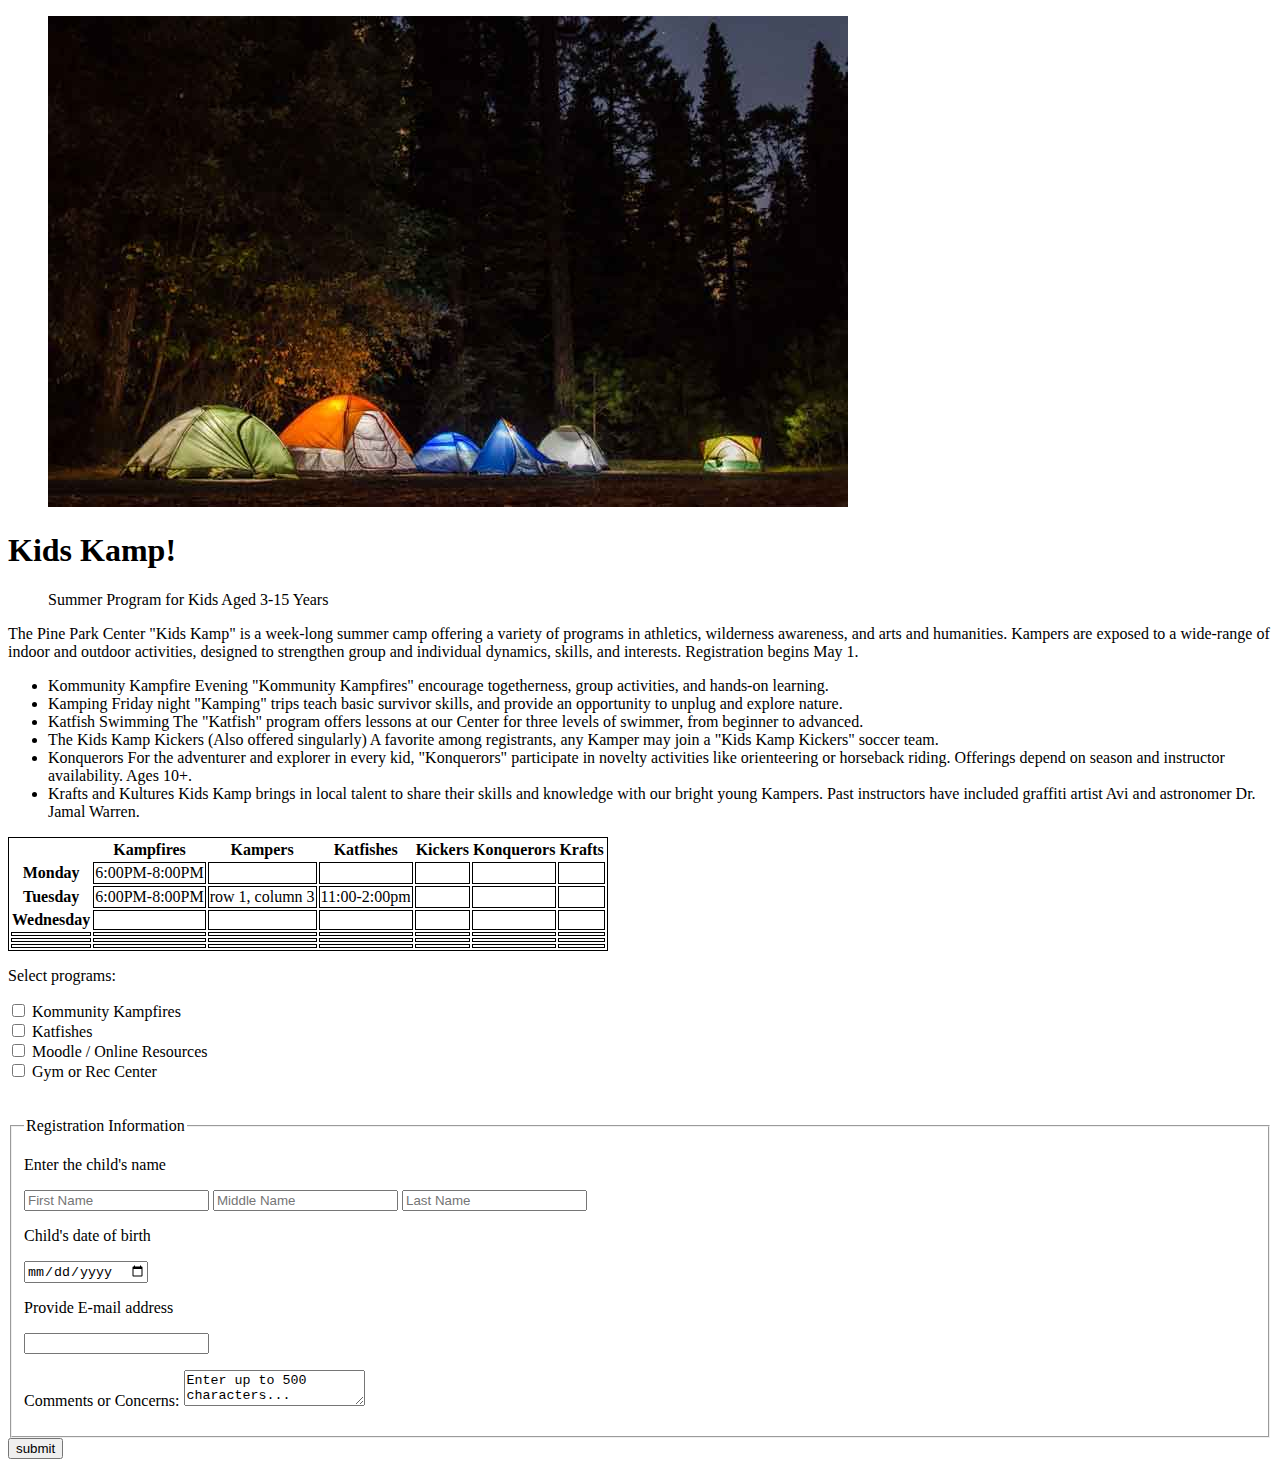
==== assignment-4/index.html @ 7da4a8c1 "kamping" ====
<!DOCTYPE html>
<html lang="en-US">

<head>
  <meta charset="utf-8">
  <title>Pine Park Center Kids Kamp</title>
  <style>
    table, td, ht {
      border: 1px solid black;
    }
  </style>
</head>

<body>
  <figure>
     <img src="./images/kids-kamp-kamping.jpg" alt="Group of tents at night" title="Kampfire Tents" width="800" height="491">
     <figcaption>
        
     </figcaption>
  </figure>
  <h1>Kids Kamp!</h1>
<blockquote>
  Summer Program for Kids Aged 3-15 Years
</blockquote>
<p>The Pine Park Center "Kids Kamp" is a week-long summer camp offering a variety of programs in athletics, wilderness awareness, and arts and humanities. Kampers are exposed to a wide-range of indoor and outdoor activities, designed to strengthen group and individual dynamics, skills, and interests. Registration begins May 1.</p>

<ul>
  <li>Kommunity Kampfire
    Evening "Kommunity Kampfires" encourage togetherness, group activities, and hands-on learning.</li>
  <li>Kamping
    Friday night "Kamping" trips teach basic survivor skills, and provide an opportunity to unplug and explore nature.</li>
  <li>Katfish Swimming
    The "Katfish" program offers lessons at our Center for three levels of swimmer, from beginner to advanced.</li>
    <li>The Kids Kamp Kickers (Also offered singularly)
    A favorite among registrants, any Kamper may join a "Kids Kamp Kickers" soccer team.</li>
    <li>Konquerors
    For the adventurer and explorer in every kid, "Konquerors" participate in novelty activities like orienteering or horseback riding. Offerings depend on season and instructor availability. Ages 10+.</li>
    <li>Krafts and Kultures
    Kids Kamp brings in local talent to share their skills and knowledge with our bright young Kampers. Past instructors have included graffiti artist Avi and astronomer Dr. Jamal Warren.</li>
  </ul>

   <form action="http://www.example.com/register.php" method="get">

     <table>
            <tr>
               <th></th>
               <th scope=“col”>Kampfires</th>
               <th scope=“col”>Kampers</th>
               <th scope=“col”>Katfishes</th>
               <th scope=“col”>Kickers</th>
               <th scope=“col”>Konquerors</th>
               <th scope=“col”>Krafts</th>
            </tr>

            <tr>
              <th scope=“row”>Monday</th>
              <td>6:00PM-8:00PM</td>
              <td></td>
              <td></td>
              <td></td>
              <td></td>
              <td></td>
            </tr>

            <tr>
              <th scope=“row”>Tuesday</th>
              <td>6:00PM-8:00PM</td>
              <td>row 1, column 3</td>
              <td>11:00-2:00pm</td>
              <td></td>
              <td></td>
              <td></td>
            </tr>

            <tr>
              <th scope=“row”>Wednesday</th>
              <td></td>
              <td></td>
              <td></td>
              <td></td>
              <td></td>
              <td></td>
            </tr>

            <tr>
              <td></td>
              <td></td>
              <td></td>
              <td></td>
              <td></td>
              <td></td>
              <td></td>
            </tr>

            <tr>
              <td></td>
              <td></td>
              <td></td>
              <td></td>
              <td></td>
              <td></td>
              <td></td>
            </tr>

            <tr>
              <td></td>
              <td></td>
              <td></td>
              <td></td>
              <td></td>
              <td></td>
              <td></td>
            </tr>
   </table>

<!-- Checkboxes are good for selecting multiple options, like programs you're interested in -->
<p>Select programs:</p>
<input type="checkbox" name="programs" value="kampers" /> Kommunity Kampfires
<br />
<input type="checkbox" name="programs" value="katfishes" /> Katfishes
<br />
<input type="checkbox" name="programs" value="online" /> Moodle / Online Resources
<br />
<input type="checkbox" name="programs" value="recreation" /> Gym or Rec Center
<br>
<br>
<br>
<!-- Radio buttons are good for single sections, like how I'll pay for the camp -->
<!-- Dropdowns are good for one selection, without having to SEE all the options at once -->
<fieldset>
<legend>Registration Information</legend>
<p>Enter the child's name</p>
<input type="text" name="registrant-name" placeholder="First Name"/>
<input type="text" name="registrant-name" placeholder="Middle Name"/>
<input type="text" name="registrant-name" placeholder="Last Name"/>
<br>
<p>Child's date of birth</p>
<input type="date" name="date-of-birth" />
<br>
<p>Provide E-mail address</p>
<input type="email" name="email" />
<br>
<p>
  Comments or Concerns:
  <textarea name="comments" id="comments-or-concerns">Enter up to 500 characters...</textarea>
</p>
</fieldset>
<input type="submit" name="register" value="submit" />
</form>
  </body>

  </html>
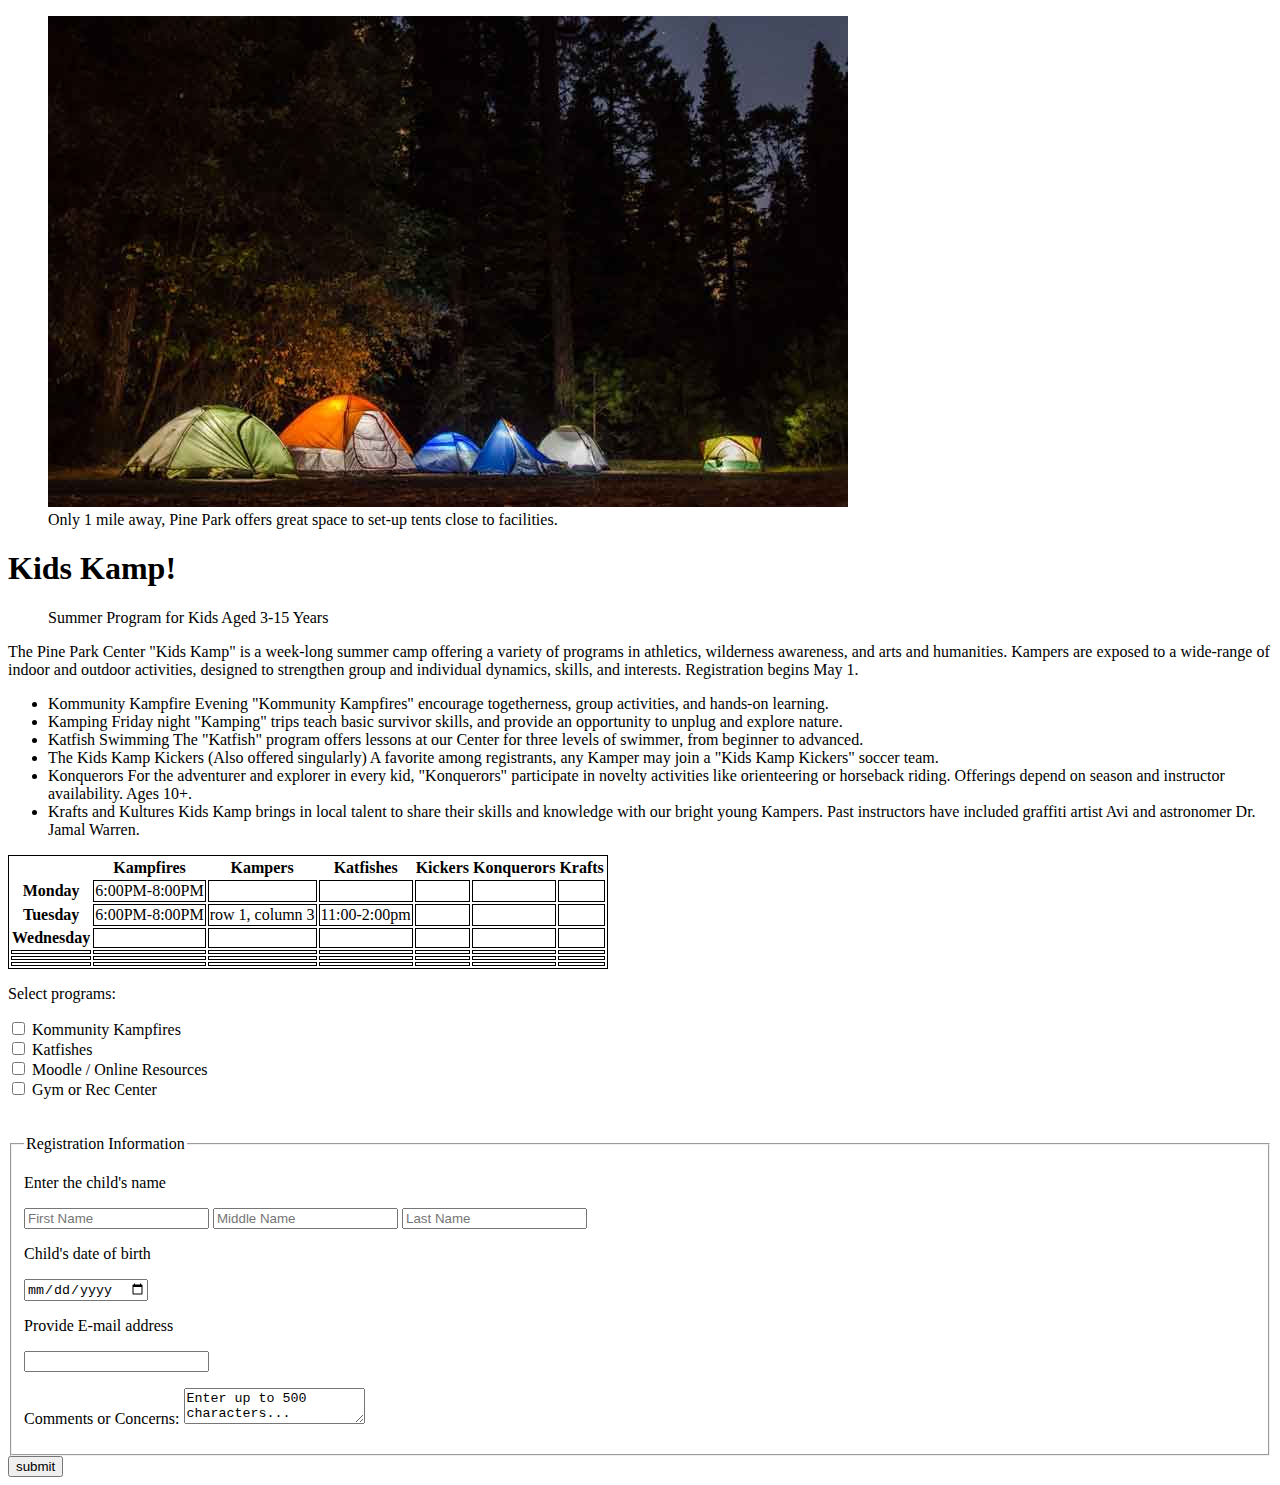
==== commit 08585065: "figcaption" ====
--- a/assignment-4/index.html
+++ b/assignment-4/index.html
@@ -15,7 +15,7 @@
   <figure>
      <img src="./images/kids-kamp-kamping.jpg" alt="Group of tents at night" title="Kampfire Tents" width="800" height="491">
      <figcaption>
-        
+        Only 1 mile away, Pine Park offers great space to set-up tents close to facilities.
      </figcaption>
   </figure>
   <h1>Kids Kamp!</h1>
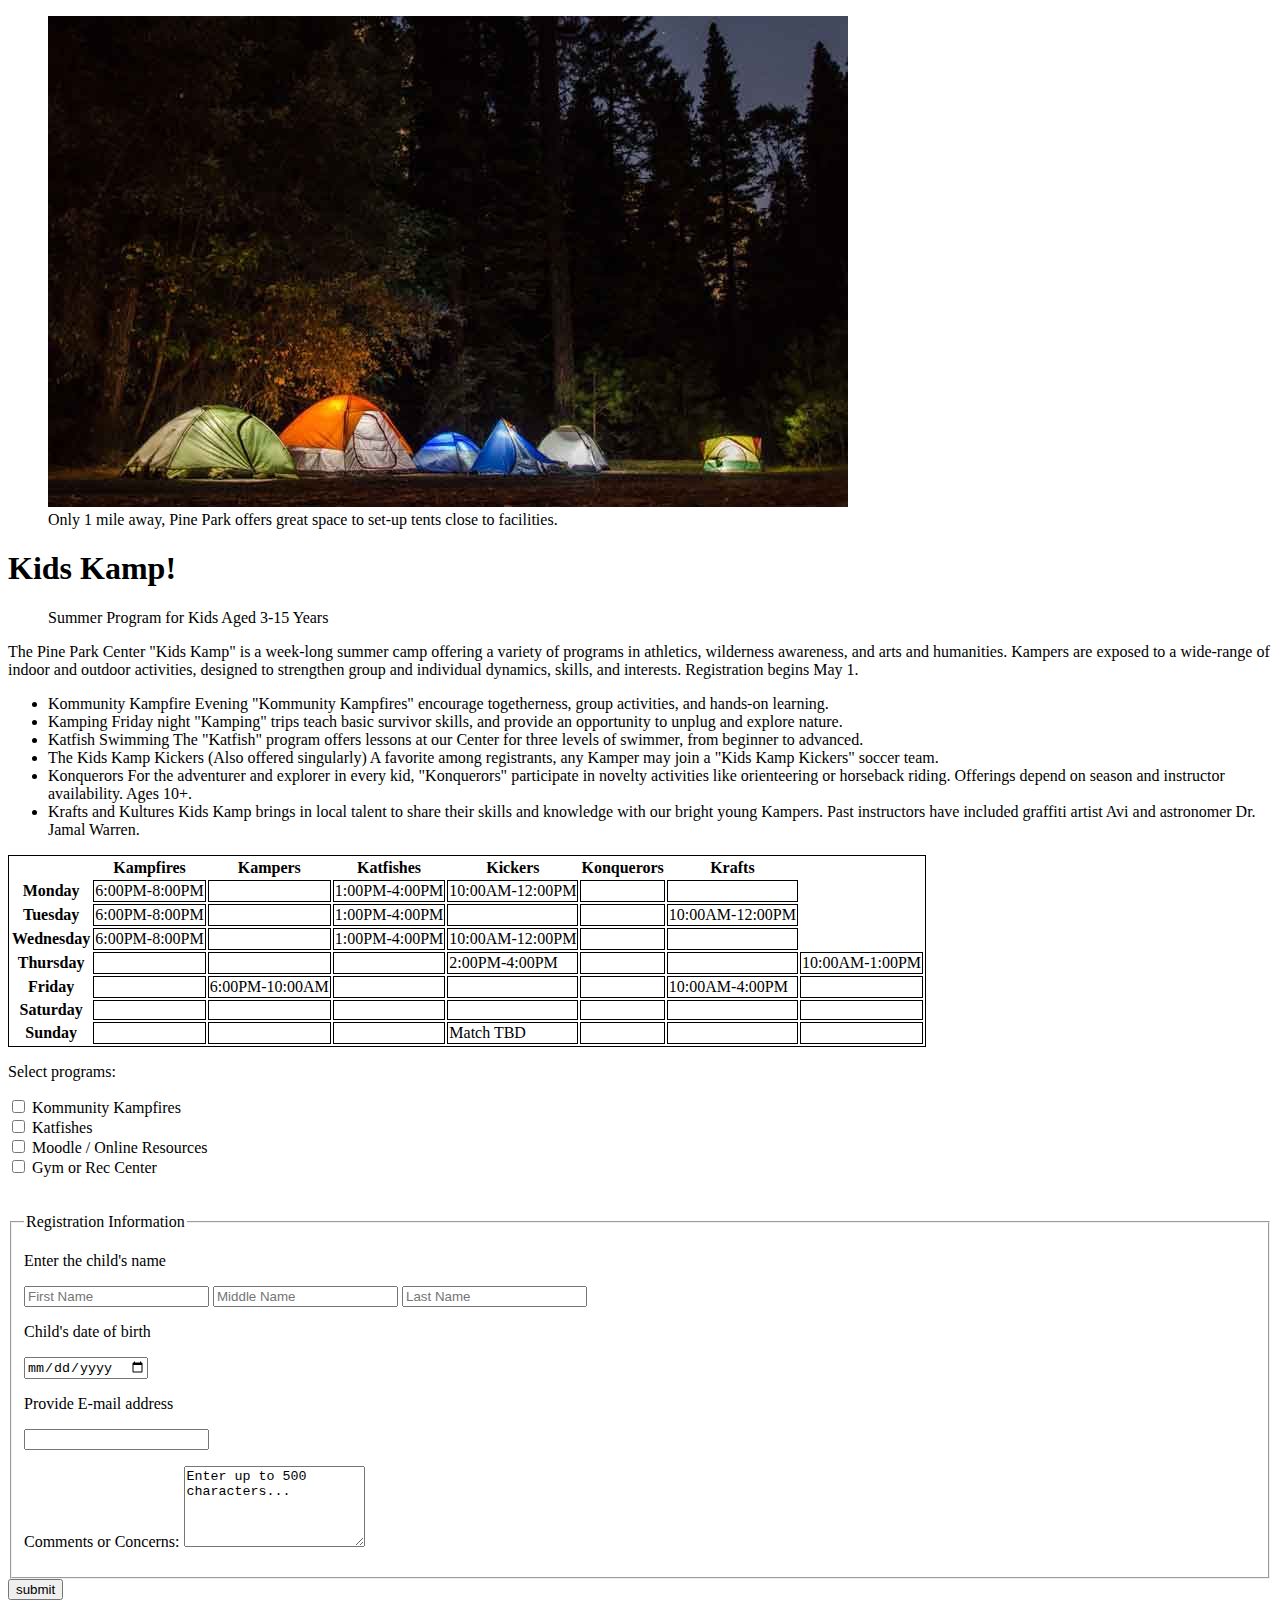
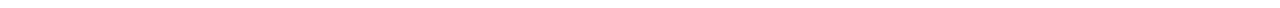
==== commit 24c151e8: "finished" ====
--- a/assignment-4/index.html
+++ b/assignment-4/index.html
@@ -5,7 +5,7 @@
   <meta charset="utf-8">
   <title>Pine Park Center Kids Kamp</title>
   <style>
-    table, td, ht {
+    table, td, hr {
       border: 1px solid black;
     }
   </style>
@@ -56,8 +56,8 @@
               <th scope=“row”>Monday</th>
               <td>6:00PM-8:00PM</td>
               <td></td>
-              <td></td>
-              <td></td>
+              <td>1:00PM-4:00PM</td>
+              <td>10:00AM-12:00PM</td>
               <td></td>
               <td></td>
             </tr>
@@ -65,24 +65,47 @@
             <tr>
               <th scope=“row”>Tuesday</th>
               <td>6:00PM-8:00PM</td>
-              <td>row 1, column 3</td>
-              <td>11:00-2:00pm</td>
               <td></td>
+              <td>1:00PM-4:00PM</td>
+              <td></td>
+              <td></td>
+              <td>10:00AM-12:00PM</td>
+            </tr>
+
+            <tr>
+              <th scope=“row”>Wednesday</th>
+              <td>6:00PM-8:00PM</td>
+              <td></td>
+              <td>1:00PM-4:00PM</td>
+              <td>10:00AM-12:00PM</td>
               <td></td>
               <td></td>
             </tr>
 
             <tr>
-              <th scope=“row”>Wednesday</th>
+              <th scope="row">Thursday</th>
               <td></td>
               <td></td>
               <td></td>
+              <td>2:00PM-4:00PM</td>
               <td></td>
               <td></td>
+              <td>10:00AM-1:00PM</td>
+            </tr>
+
+            <tr>
+              <th scope="row">Friday</th>
+              <td></td>
+              <td>6:00PM-10:00AM</td>
+              <td></td>
+              <td></td>
+              <td></td>
+              <td>10:00AM-4:00PM</td>
               <td></td>
             </tr>
 
             <tr>
+              <th scope="row">Saturday</th>
               <td></td>
               <td></td>
               <td></td>
@@ -93,20 +116,11 @@
             </tr>
 
             <tr>
+              <th scope="row">Sunday</th>
               <td></td>
               <td></td>
               <td></td>
-              <td></td>
-              <td></td>
-              <td></td>
-              <td></td>
-            </tr>
-
-            <tr>
-              <td></td>
-              <td></td>
-              <td></td>
-              <td></td>
+              <td>Match TBD</td>
               <td></td>
               <td></td>
               <td></td>
@@ -142,7 +156,7 @@
 <br>
 <p>
   Comments or Concerns:
-  <textarea name="comments" id="comments-or-concerns">Enter up to 500 characters...</textarea>
+  <textarea name="comments" id="comments-or-concerns" cols="20" rows="5">Enter up to 500 characters...</textarea>
 </p>
 </fieldset>
 <input type="submit" name="register" value="submit" />
